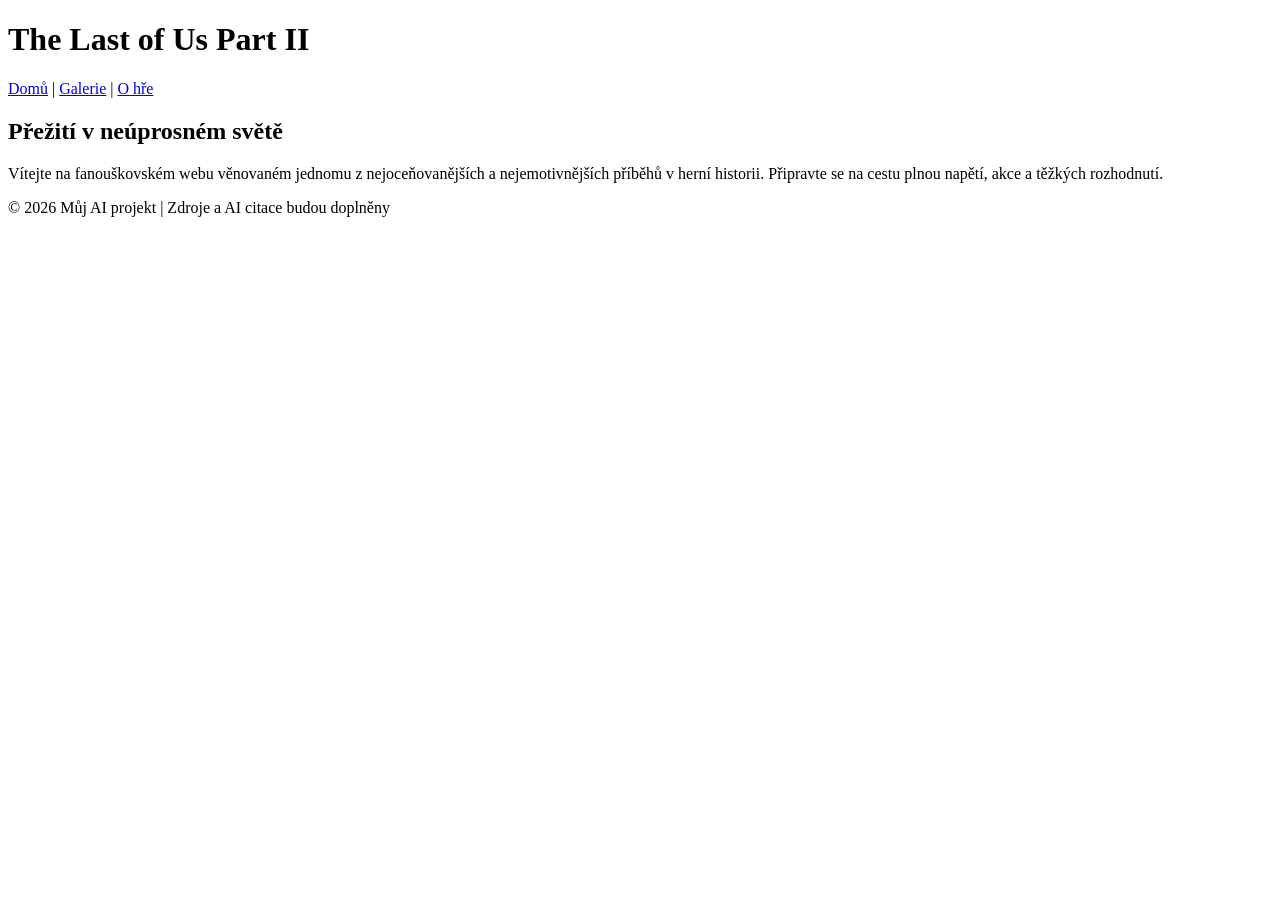
==== index.html @ 49725a31 "Create initial HTML structure for fan website" ====
<!DOCTYPE html>
<html lang="cs">
<head>
    <meta charset="UTF-8">
    <meta name="viewport" content="width=device-width, initial-scale=1.0">
    <title>The Last of Us Part II | FanWeb</title>
    <link rel="stylesheet" href="style.css">
</head>
<body>
    <header>
        <h1>The Last of Us Part II</h1>
        <nav>
            <a href="index.html">Domů</a> | 
            <a href="galerie.html">Galerie</a> | 
            <a href="o-hre.html">O hře</a>
        </nav>
    </header>

    <main>
        <h2>Přežití v neúprosném světě</h2>
        <p>Vítejte na fanouškovském webu věnovaném jednomu z nejoceňovanějších a nejemotivnějších příběhů v herní historii. Připravte se na cestu plnou napětí, akce a těžkých rozhodnutí.</p>
        <!-- Sem později přidáme obrázek -->
    </main>

    <footer>
        <p>&copy; 2026 Můj AI projekt | Zdroje a AI citace budou doplněny</p>
    </footer>
</body>
</html>
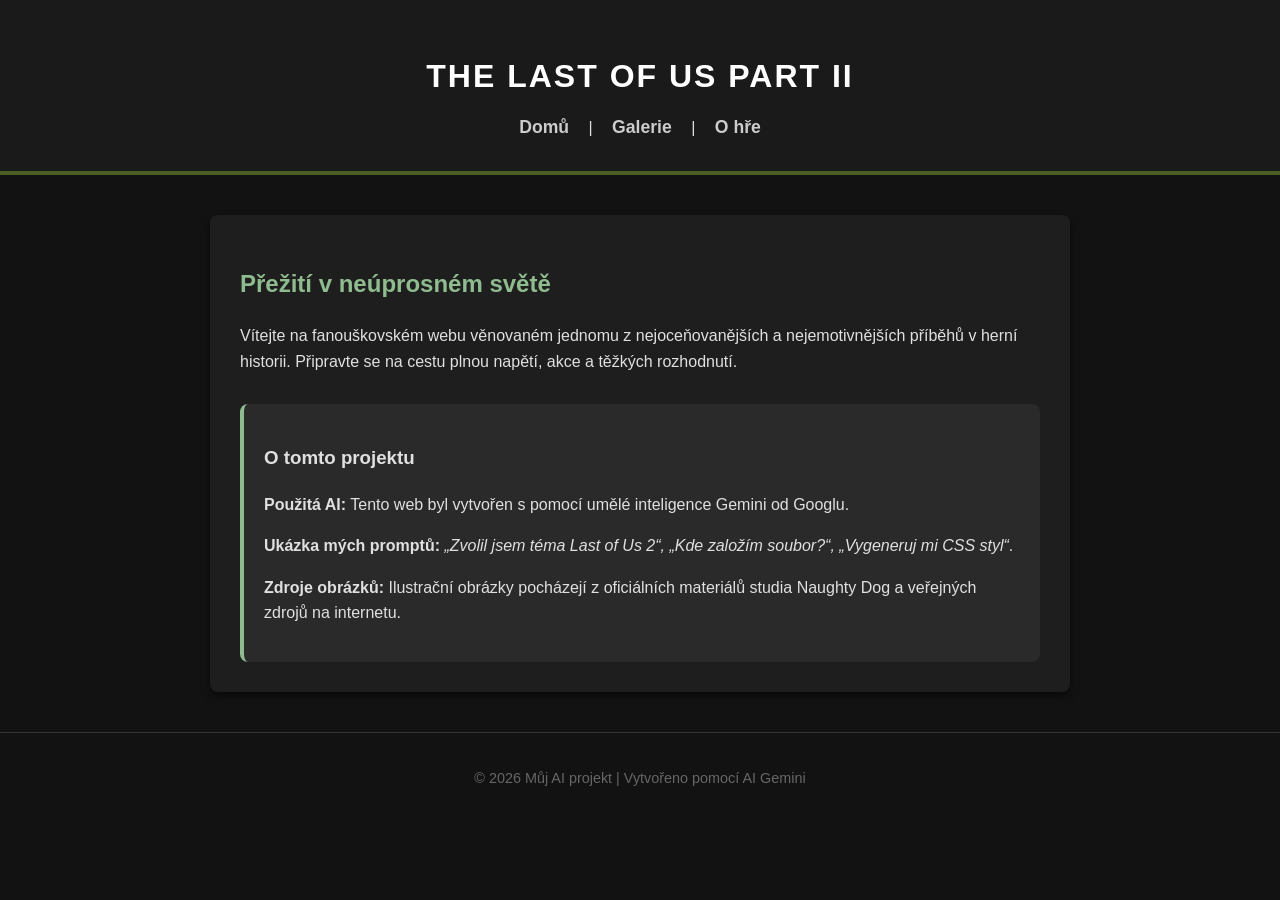
==== commit 76c59581: "citace Added a project information section with details about AI usage and image sources." ====
--- a/index.html
+++ b/index.html
@@ -19,11 +19,17 @@
     <main>
         <h2>Přežití v neúprosném světě</h2>
         <p>Vítejte na fanouškovském webu věnovaném jednomu z nejoceňovanějších a nejemotivnějších příběhů v herní historii. Připravte se na cestu plnou napětí, akce a těžkých rozhodnutí.</p>
-        <!-- Sem později přidáme obrázek -->
+        
+        <div style="background-color: #2a2a2a; padding: 20px; border-radius: 8px; margin-top: 30px; border-left: 4px solid #8fbc8f;">
+            <h3>O tomto projektu</h3>
+            <p><strong>Použitá AI:</strong> Tento web byl vytvořen s pomocí umělé inteligence Gemini od Googlu.</p>
+            <p><strong>Ukázka mých promptů:</strong> <i>„Zvolil jsem téma Last of Us 2“, „Kde založím soubor?“, „Vygeneruj mi CSS styl“</i>.</p>
+            <p><strong>Zdroje obrázků:</strong> Ilustrační obrázky pocházejí z oficiálních materiálů studia Naughty Dog a veřejných zdrojů na internetu.</p>
+        </div>
     </main>
 
     <footer>
-        <p>&copy; 2026 Můj AI projekt | Zdroje a AI citace budou doplněny</p>
+        <p>&copy; 2026 Můj AI projekt | Vytvořeno pomocí AI Gemini</p>
     </footer>
 </body>
 </html>
--- a/style.css
+++ b/style.css
@@ -0,0 +1,57 @@
+body {
+    background-color: #121212;
+    color: #e0e0e0;
+    font-family: Arial, sans-serif;
+    margin: 0;
+    padding: 0;
+    line-height: 1.6;
+}
+
+header {
+    background-color: #1a1a1a;
+    padding: 30px 20px;
+    text-align: center;
+    border-bottom: 4px solid #4a5d23; /* Mechová zelená */
+}
+
+h1 {
+    color: #ffffff;
+    margin-bottom: 10px;
+    text-transform: uppercase;
+    letter-spacing: 2px;
+}
+
+h2 {
+    color: #8fbc8f;
+}
+
+nav a {
+    color: #cccccc;
+    text-decoration: none;
+    margin: 0 15px;
+    font-size: 1.1em;
+    font-weight: bold;
+    transition: color 0.3s;
+}
+
+nav a:hover {
+    color: #8fbc8f;
+}
+
+main {
+    max-width: 800px;
+    margin: 40px auto;
+    padding: 30px;
+    background-color: #1e1e1e;
+    border-radius: 8px;
+    box-shadow: 0 4px 8px rgba(0,0,0,0.5);
+}
+
+footer {
+    text-align: center;
+    padding: 20px;
+    margin-top: 40px;
+    font-size: 0.9em;
+    color: #666666;
+    border-top: 1px solid #333;
+}
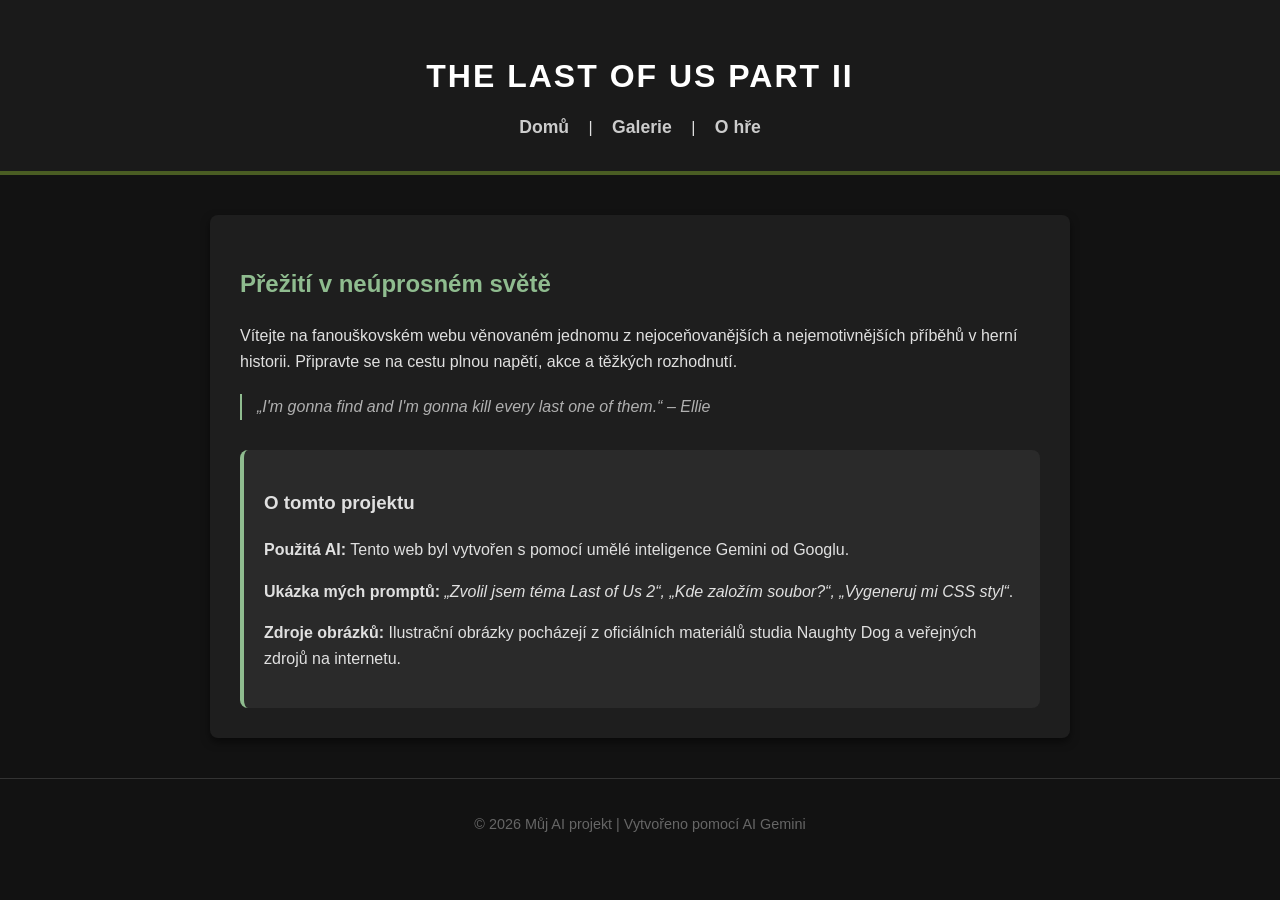
==== commit 1e3a2b91: "Insert quote block in index.html Added an iconic quote from Ellie to the main content." ====
--- a/index.html
+++ b/index.html
@@ -20,6 +20,11 @@
         <h2>Přežití v neúprosném světě</h2>
         <p>Vítejte na fanouškovském webu věnovaném jednomu z nejoceňovanějších a nejemotivnějších příběhů v herní historii. Připravte se na cestu plnou napětí, akce a těžkých rozhodnutí.</p>
         
+        <!-- Přidání ikonického citátu -->
+        <blockquote style="font-style: italic; border-left: 2px solid #8fbc8f; padding-left: 15px; margin: 20px 0; color: #b0b0b0;">
+            „I'm gonna find and I'm gonna kill every last one of them.“ – Ellie
+        </blockquote>
+        
         <div style="background-color: #2a2a2a; padding: 20px; border-radius: 8px; margin-top: 30px; border-left: 4px solid #8fbc8f;">
             <h3>O tomto projektu</h3>
             <p><strong>Použitá AI:</strong> Tento web byl vytvořen s pomocí umělé inteligence Gemini od Googlu.</p>
--- a/style.css
+++ b/style.css
@@ -11,7 +11,7 @@
     background-color: #1a1a1a;
     padding: 30px 20px;
     text-align: center;
-    border-bottom: 4px solid #4a5d23; /* Mechová zelená */
+    border-bottom: 4px solid #4a5d23;
 }
 
 h1 {
@@ -55,3 +55,13 @@
     color: #666666;
     border-top: 1px solid #333;
 }
+
+
+img {
+    transition: transform 0.4s ease, box-shadow 0.4s ease;
+}
+
+img:hover {
+    transform: scale(1.05);
+    box-shadow: 0 8px 16px rgba(143, 188, 143, 0.4);
+}
